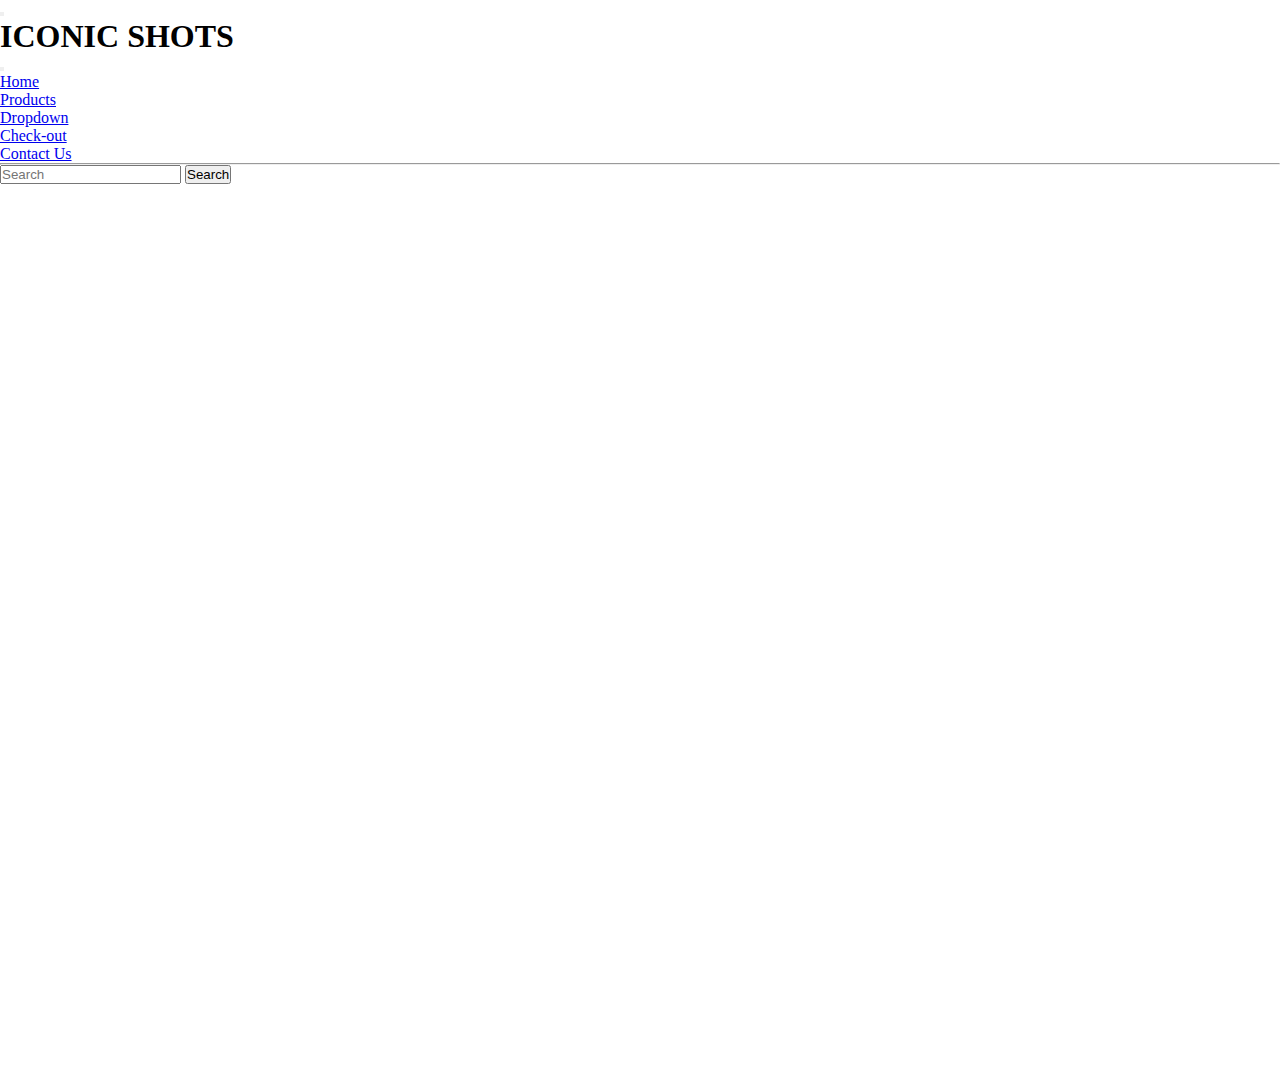
==== index.html @ 2f08cad4 "First Commit" ====
<!DOCTYPE html>
<html lang="en">
<head>
    <meta charset="UTF-8">
    <meta http-equiv="X-UA-Compatible" content="IE=edge">
    <meta name="viewport" content="width=device-width, initial-scale=1.0">
    <title>Final Module Project</title>
    <!-- CSS only -->
    <link href="https://cdn.jsdelivr.net/npm/bootstrap@5.2.3/dist/css/bootstrap.min.css" rel="stylesheet" integrity="sha384-rbsA2VBKQhggwzxH7pPCaAqO46MgnOM80zW1RWuH61DGLwZJEdK2Kadq2F9CUG65" crossorigin="anonymous">
    <link rel="stylesheet" href="./styles/style.css">
</head>
<body>

<!-- Navbar -->
        <nav class="navbar navbar-dark bg-dark d-flex">
        <section class="home-page text white"></section>
            <div class="container-fluid">
                <a class="navbar-brand" href="#"><H1></H1></a>
                <button class="navbar-toggler" type="button" data-bs-toggle="offcanvas"
                    data-bs-target="#offcanvasDarkNavbar" aria-controls="offcanvasDarkNavbar">
                    <span class="navbar-toggler-icon"></span>
                </button>

                <div class="offcanvas offcanvas-end text-bg-dark" tabindex="-1" id="offcanvasDarkNavbar"
                    aria-labelledby="offcanvasDarkNavbarLabel">
                    <div class="offcanvas-header">
                        <h1 class="offcanvas-title" id="offcanvasDarkNavbarLabel">ICONIC SHOTS</h1>
                        <button type="button" class="btn-close btn-close-white" data-bs-dismiss="offcanvas"
                            aria-label="Close"></button>
                    </div>
                    <div class="offcanvas-body">
                        <ul class="navbar-nav justify-content-end flex-grow-1 pe-3">
                            <li class="nav-item">
                                <a class="nav-link active" aria-current="page" href="#">Home</a>
                            </li>
                            <li class="nav-item">
                                <a class="nav-link" href="#">Products</a>
                            </li>
                            <li class="nav-item dropdown">
                                <a class="nav-link dropdown-toggle" href="# Dropdown" role="button" data-bs-toggle="dropdown"
                                    aria-expanded="false">
                                    Dropdown
                                </a>
                                <ul class="dropdown-menu dropdown-menu-dark">
                                    <li><a class="dropdown-item" href="# Check-out">Check-out</a></li>
                                    <li><a class="dropdown-item" href="# Contact Us">Contact Us</a></li>
                                        <hr class="dropdown-divider">
                            </li>
                        </ul>
                        <form class="d-flex mt-3" role="search">
                            <input class="form-control me-2" type="search" placeholder="Search" aria-label="Search">
                            <button class="btn btn-success" type="submit">Search</button>
                        </form>
                    </div>
                </div>
            </div>
        </nav>

        <!-- Background Image -->
<div class="bg-image"></div>






            <!-- JavaScript Bundle with Popper -->
    <script defer src="https://cdn.jsdelivr.net/npm/bootstrap@5.2.2/dist/js/bootstrap.bundle.min.js"
    integrity="sha384-OERcA2EqjJCMA+/3y+gxIOqMEjwtxJY7qPCqsdltbNJuaOe923+mo//f6V8Qbsw3" crossorigin="anonymous">
</script>
<script src="./js/code.js"></script>
</body>
</html>
---- styles/style.css ----
*,
*::after,
*::before{
    margin: 0;
    padding:0;
    box-sizing: border-box;
}

/* Landing Page */
.bg-image {
    background-image: url(https://i.postimg.cc/TPwz9tPz/pexels-saeid-anvar-827209.jpg);
    background-position: center;
    background-repeat: no-repeat;
    background-size: cover;
    height: 100vh;

}



/* Admin Page */



/* Products */



/* Checkout */
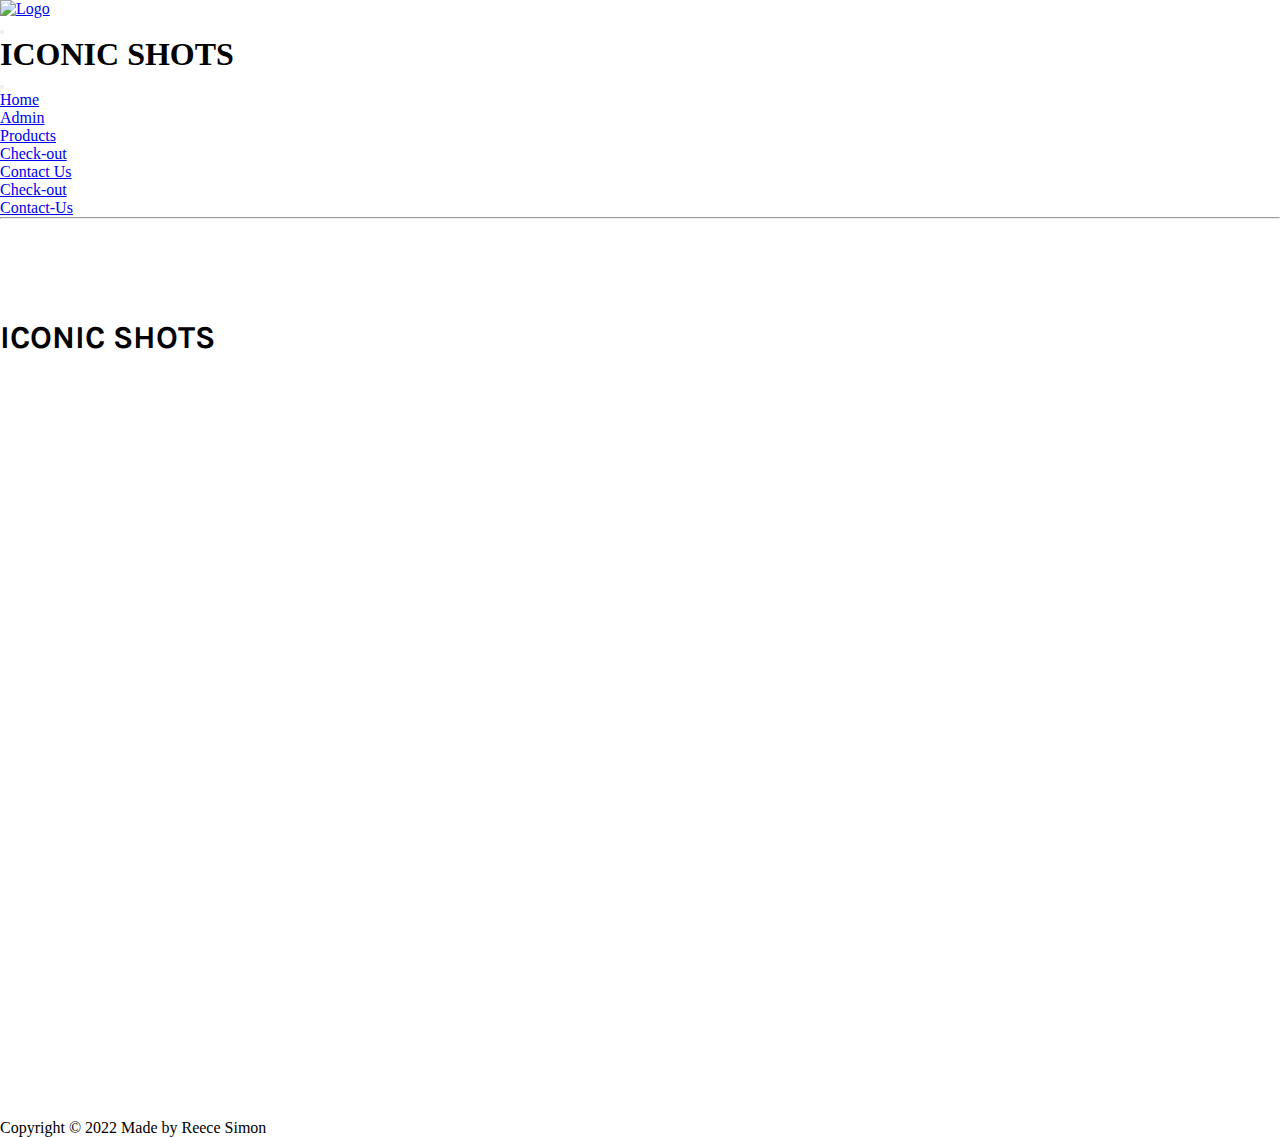
==== commit 93622f08: "Update" ====
--- a/index.html
+++ b/index.html
@@ -4,10 +4,13 @@
     <meta charset="UTF-8">
     <meta http-equiv="X-UA-Compatible" content="IE=edge">
     <meta name="viewport" content="width=device-width, initial-scale=1.0">
+    <link rel="shortcut icon" href="https://i.postimg.cc/zv19vcfh/599b5c217cff823cfdbeddd50ecd7182.jpg"
+        type="image/x-icon">
     <title>Final Module Project</title>
     <!-- CSS only -->
     <link href="https://cdn.jsdelivr.net/npm/bootstrap@5.2.3/dist/css/bootstrap.min.css" rel="stylesheet" integrity="sha384-rbsA2VBKQhggwzxH7pPCaAqO46MgnOM80zW1RWuH61DGLwZJEdK2Kadq2F9CUG65" crossorigin="anonymous">
     <link rel="stylesheet" href="./styles/style.css">
+    <link href="https://fonts.googleapis.com/css2?family=Hanalei+Fill&family=Karla:ital,wght@0,400;0,600;1,500&display=swap" rel="stylesheet">
 </head>
 <body>
 
@@ -15,6 +18,9 @@
         <nav class="navbar navbar-dark bg-dark d-flex">
         <section class="home-page text white"></section>
             <div class="container-fluid">
+                <a class="navbar-brand" href="#">
+                    <img src="https://i.postimg.cc/vH5TX3SS/logo.jpg" alt="Logo" width="150" height="70" class="d-inline-block align-text-top">
+                    </a>
                 <a class="navbar-brand" href="#"><H1></H1></a>
                 <button class="navbar-toggler" type="button" data-bs-toggle="offcanvas"
                     data-bs-target="#offcanvasDarkNavbar" aria-controls="offcanvasDarkNavbar">
@@ -31,25 +37,27 @@
                     <div class="offcanvas-body">
                         <ul class="navbar-nav justify-content-end flex-grow-1 pe-3">
                             <li class="nav-item">
-                                <a class="nav-link active" aria-current="page" href="#">Home</a>
+                                <a class="nav-link active" aria-current="page" href="../index.html">Home</a>
                             </li>
                             <li class="nav-item">
-                                <a class="nav-link" href="#">Products</a>
+                                <a class="nav-link active" aria-current="page" href="../HTML/Admin.html">Admin</a>
                             </li>
-                            <li class="nav-item dropdown">
-                                <a class="nav-link dropdown-toggle" href="# Dropdown" role="button" data-bs-toggle="dropdown"
-                                    aria-expanded="false">
-                                    Dropdown
+                            <li class="nav-item">
+                                <a class="nav-link" href="../HTML/Products.html">Products</a>
+                            </li>
+                            <li class="nav-item">
+                                <a class="nav-link" href="../HTML/Checkout.html">Check-out</a>
+                            </li>
+                            <li class="nav-item">
+                                <a class="nav-link" href="../HTML/Contact-Us.html">Contact Us</a>
+                            </li>
                                 </a>
                                 <ul class="dropdown-menu dropdown-menu-dark">
                                     <li><a class="dropdown-item" href="# Check-out">Check-out</a></li>
-                                    <li><a class="dropdown-item" href="# Contact Us">Contact Us</a></li>
+                                    <li><a class="dropdown-item" href="# Contact-Us">Contact-Us</a></li>
                                         <hr class="dropdown-divider">
                             </li>
                         </ul>
-                        <form class="d-flex mt-3" role="search">
-                            <input class="form-control me-2" type="search" placeholder="Search" aria-label="Search">
-                            <button class="btn btn-success" type="submit">Search</button>
                         </form>
                     </div>
                 </div>
@@ -57,17 +65,16 @@
         </nav>
 
         <!-- Background Image -->
-<div class="bg-image"></div>
+<div class="bg-image">
+    <H1 class="heading display-1 bg text-center">ICONIC SHOTS</H1>
+</div>
 
-
-
-
-
+<footer class="lead text-dark text-bg-info">Copyright &copy; 2022 Made by Reece Simon</footer>
 
             <!-- JavaScript Bundle with Popper -->
     <script defer src="https://cdn.jsdelivr.net/npm/bootstrap@5.2.2/dist/js/bootstrap.bundle.min.js"
     integrity="sha384-OERcA2EqjJCMA+/3y+gxIOqMEjwtxJY7qPCqsdltbNJuaOe923+mo//f6V8Qbsw3" crossorigin="anonymous">
-</script>
+    </script>
 <script src="./js/code.js"></script>
 </body>
 </html>--- a/styles/style.css
+++ b/styles/style.css
@@ -13,17 +13,98 @@
     background-repeat: no-repeat;
     background-size: cover;
     height: 100vh;
+}
+
+.heading{
+    font-family: 'Hanalei Fill', cursive;
+font-family: 'Karla', sans-serif;
+padding-top: 100px;
+}
+
+
+/* card */
+.card{
+    height: 78vh;
+    margin: auto;
+    margin-top: 3vh;
+    background-color: rgba(255, 255, 255, 0.822);
+    font-weight: 500;
+}
+
+.card-text{
+    font-size: 0.76rem;
+}
+#prod-sec{
+    /* background-image: url(https://i.postimg.cc/QCjr8kCk/HD-wallpaper-woman-using-nikon-dslr-camera.jpg); */
+    background-color: grey;
+    overflow-y: scroll;
+    background-size: cover;
+    height: 100vh;
+}
+
+.card-img-top{
+    width: 40vh;
+    position: relative;
+    left: -4.3%;
+}
+
+/* price */
+.price{
+    padding-bottom: 1vh;
+    font-size: 2rem;
+    padding-left: 1rem;
+}
+#price{
+    font-size: 1rem;
+}
+/* button */
+.card-footer{
+    padding-bottom: 7vh;
+}
+
+.card-button{
+    padding-left: 10rem;
+}
+
+/* Contact */
+
+#contact{
+    background-image:url(https://i.postimg.cc/QCjr8kCk/HD-wallpaper-woman-using-nikon-dslr-camera.jpg);
+    background-size: cover;
+    padding-top: 100px;
+    height: 150vh;
+    font-size: 60px;
+}
+
+.contact{
+    font-size: 100px;
 
 }
 
+/* Admin Page */
+.imageC{
+    background-image: url(https://i.postimg.cc/QCjr8kCk/HD-wallpaper-woman-using-nikon-dslr-camera.jpg);
+    background-size: cover;
 
+}
+.table{
+    background-color: rgba(123, 122, 122, 0.637);
 
-/* Admin Page */
+}
 
+.btn{
+    padding: 10px 10px;
+    border:none;
+    border: radius 5px;
+    background-color: deepskyblue;
+    color: white;
+    font-family: Arial, Helvetica, sans-serif;
+    font-size: 0.92;
+    margin:5px;
+    cursor: pointer;
+}
 
-
-/* Products */
-
-
-
-/* Checkout */+.imageF,.btn{
+    display:inline-block;
+    padding:10px 20px;
+}
